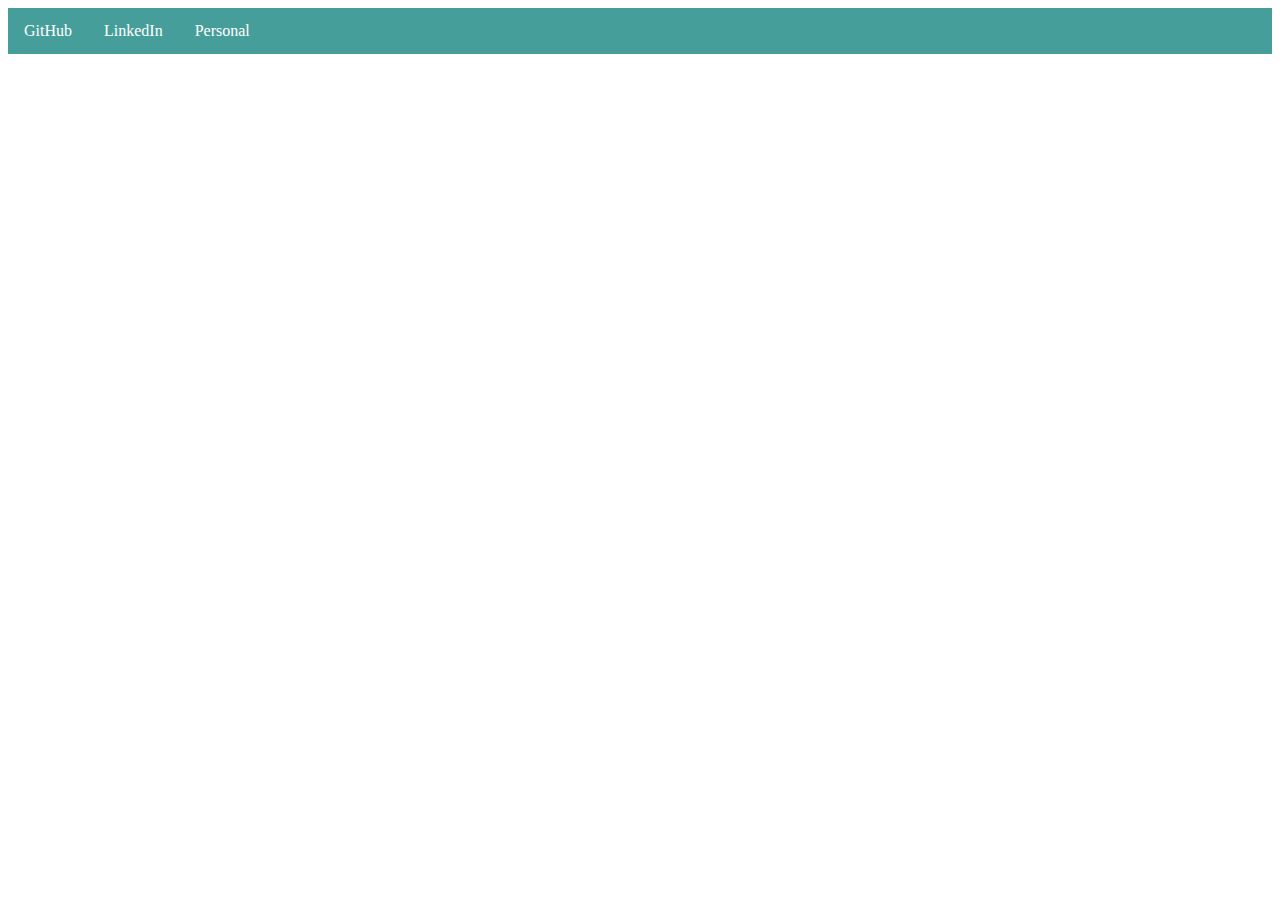
==== index.html @ 1a69129f "Personal" ====
<!DOCTYPE html>
<html>
<head>
<style>
ul {
  list-style-type: none;
  margin: 0;
  padding: 0;
  overflow: hidden;
  background-color: rgb(70, 158, 154);
}

li {
  float: left;
}

li a {
  display: block;
  color: white;
  text-align: center;
  padding: 14px 16px;
  text-decoration: none;
}

li a:hover:not(.active) {
  background-color: #111;
}

</style>
</head>
<body>

<ul>
  <li><a href="https://github.com/Xinyi-Zhang3652">GitHub</a></li>
  <li><a href="https://www.linkedin.com/in/xinyi-zhang-purdue/">LinkedIn</a></li>
  <li><a href="/Xinyi-Zhang3652/Proj.html">Personal</a></li>
</ul>

</body>
</html>
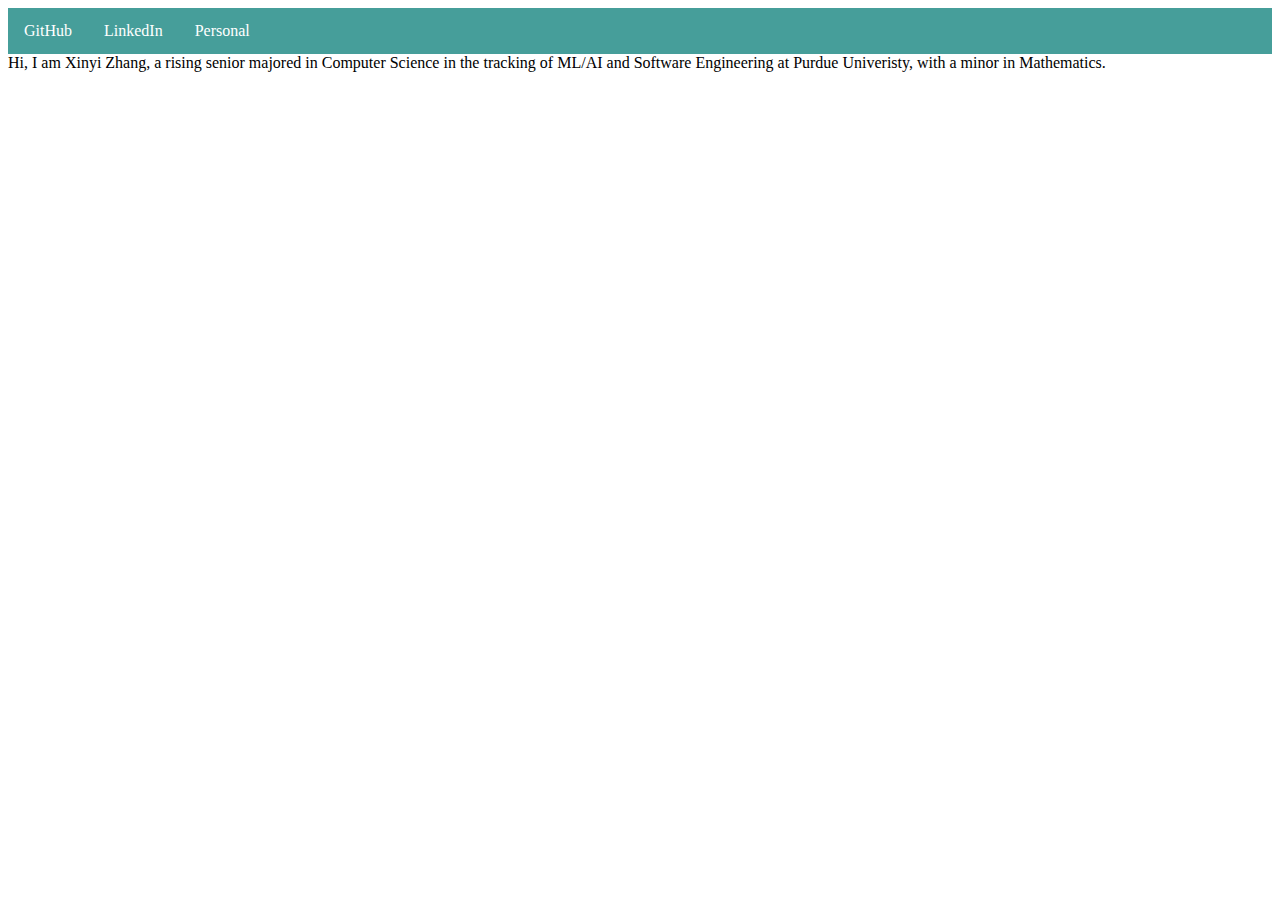
==== commit dca34461: "try to build the content" ====
--- a/index.html
+++ b/index.html
@@ -33,8 +33,12 @@
 <ul>
   <li><a href="https://github.com/Xinyi-Zhang3652">GitHub</a></li>
   <li><a href="https://www.linkedin.com/in/xinyi-zhang-purdue/">LinkedIn</a></li>
-  <li><a href="/Xinyi-Zhang3652/Proj.html">Personal</a></li>
+  <li><a href="personal.html">Personal</a></li>
 </ul>
+
+<div id = "intro">
+    Hi, I am Xinyi Zhang, a rising senior majored in Computer Science in the tracking of ML/AI and Software Engineering at Purdue Univeristy, with a minor in Mathematics.
+</div>
 
 </body>
 </html>
